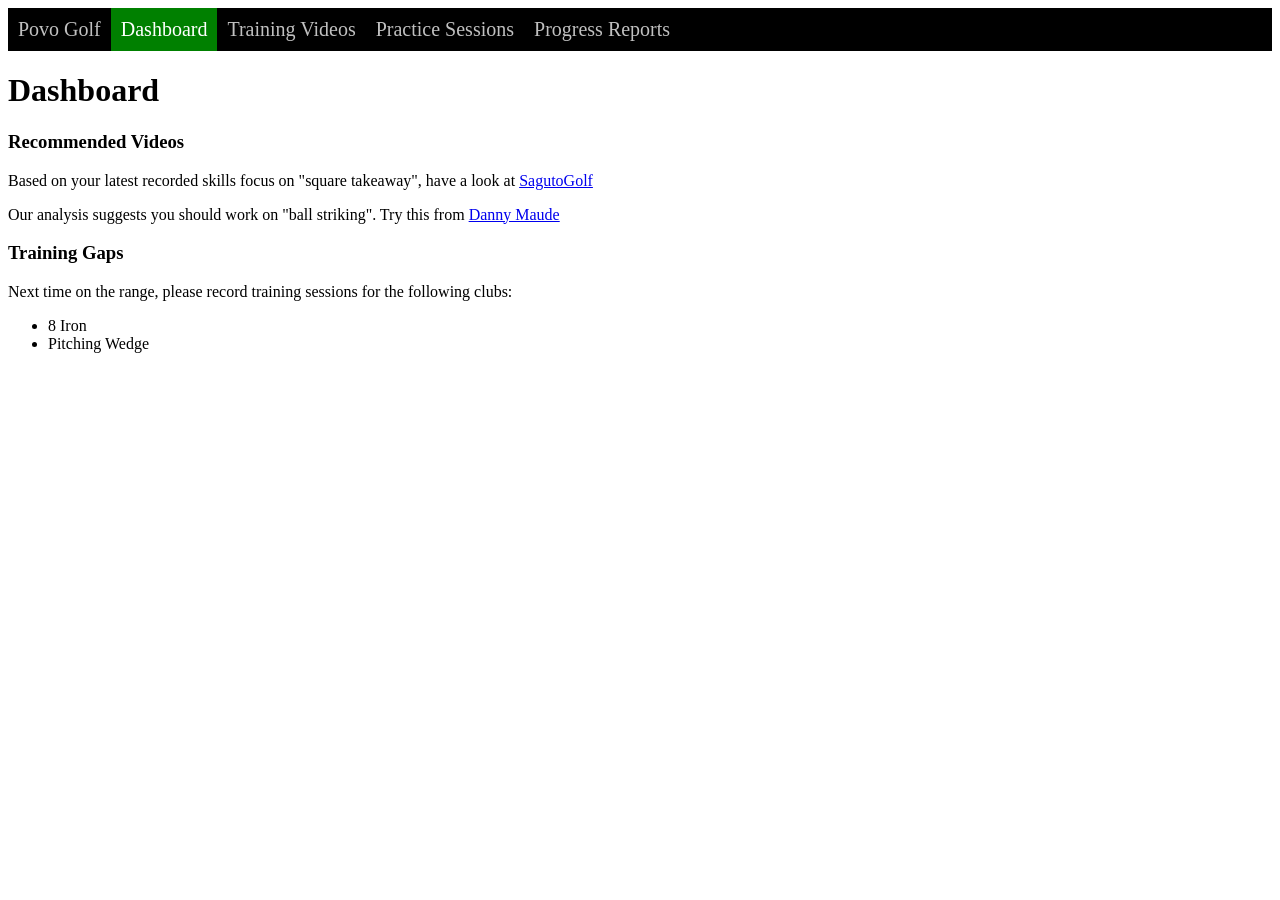
==== docs/dashboard.html @ 46b75ca6 "start site prototype" ====
<!DOCTYPE html>
<html>
<head>
    <title>Dashboard</title>
    <link rel="stylesheet" href="css/site.css" />
</head>
<body>

    <div class="menu">
        <a href="index.html">Povo Golf</a>
        <a class="active" href="dashboard.html">Dashboard</a>
        <a href="videos.html">Training Videos</a>
        <a href="practice.html">Practice Sessions</a>
        <a href="reports.html">Progress Reports</a>
    </div>

    <h1>Dashboard</h1>
    <h3>Recommended Videos</h3>
    <p>Based on your latest recorded skills focus on "square takeaway", 
        have a look at <a href="https://www.youtube.com/watch?v=ct19uObcAok&list=PLUo0KpoShpCy1DbWdjLpp-hoD2euxISqG&index=16" target="_blank">SagutoGolf</a></p>
    <p>Our analysis suggests you should work on "ball striking".  Try this from
        <a href="https://youtu.be/X_6XzQcGLUg" target="_blank">Danny Maude</a>
    </p>
    <h3>Training Gaps</h3>
    <p>Next time on the range, please record training sessions for the following clubs:</p>
    <ul>
        <li>8 Iron</li>
        <li>Pitching Wedge</li>
    </ul>
    <p></p>
</body>
<html>
---- docs/css/site.css ----
.menu {
  overflow: hidden;
  background-color: black;
}

.menu a {
  float: left;
  color: silver;
  text-align: center;
  padding: 10px 10px;
  text-decoration: none;
  font-size: 20px;
}

.menu a:hover {
  background-color: gray;
  color: black;
}

.menu a.active {
  background-color: green;
  color: white;
}
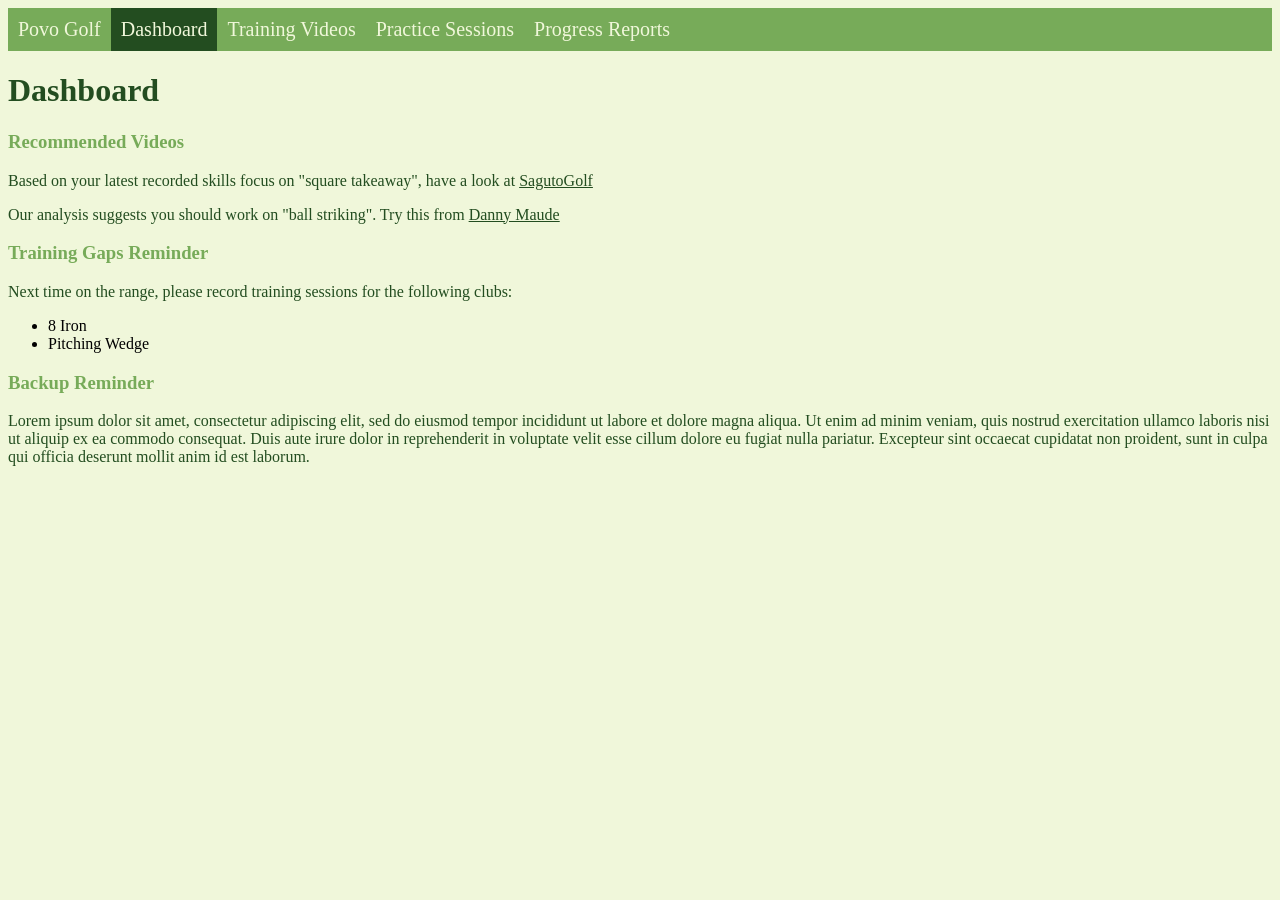
==== commit 82ae01ee: "initial demo" ====
--- a/docs/dashboard.html
+++ b/docs/dashboard.html
@@ -21,12 +21,17 @@
     <p>Our analysis suggests you should work on "ball striking".  Try this from
         <a href="https://youtu.be/X_6XzQcGLUg" target="_blank">Danny Maude</a>
     </p>
-    <h3>Training Gaps</h3>
+    <h3>Training Gaps Reminder</h3>
     <p>Next time on the range, please record training sessions for the following clubs:</p>
     <ul>
         <li>8 Iron</li>
         <li>Pitching Wedge</li>
     </ul>
-    <p></p>
+    <h3>Backup Reminder</h3>
+    <p>Lorem ipsum dolor sit amet, consectetur adipiscing elit, sed do eiusmod tempor incididunt
+ut labore et dolore magna aliqua. Ut enim ad minim veniam, quis nostrud exercitation ullamco
+laboris nisi ut aliquip ex ea commodo consequat. Duis aute irure dolor in reprehenderit in
+voluptate velit esse cillum dolore eu fugiat nulla pariatur. Excepteur sint occaecat cupidatat
+non proident, sunt in culpa qui officia deserunt mollit anim id est laborum.</p>
 </body>
 <html>
--- a/docs/css/site.css
+++ b/docs/css/site.css
@@ -1,11 +1,57 @@
+/* Colors in Palette (Parrot Green)
+Color	Hex	RGB
+#234d20	(35,77,32)
+#36802d	(54,128,45)
+#77ab59	(119,171,89)
+#c9df8a	(201,223,138)
+#f0f7da	(240,247,218)
+*/
+
+body {
+  background-color: #f0f7da;
+}
+
+h1 {
+  color: #234d20;
+}
+
+h2 {
+  color: #36802d;
+}
+
+h3 {
+  color: #77ab59;
+}
+
+p {
+  color: #234d20;
+}
+
+a {
+  color: #234d20; 
+}
+
+button {
+  background-color: #77ab59;
+  color: #f0f7da;
+  padding: 10px;
+  border: none;
+  border-radius: 5px;
+  cursor: pointer;
+}
+
+button:hover {
+  background-color: #234d20;
+}
+
 .menu {
   overflow: hidden;
-  background-color: black;
+  background-color: #77ab59;
 }
 
 .menu a {
   float: left;
-  color: silver;
+  color: #f0f7da;
   text-align: center;
   padding: 10px 10px;
   text-decoration: none;
@@ -13,11 +59,12 @@
 }
 
 .menu a:hover {
-  background-color: gray;
-  color: black;
+  background-color: #36802d;
+  color: #f0f7da;
 }
 
 .menu a.active {
-  background-color: green;
-  color: white;
+  background-color: #234d20;
+  color: #f0f7da;
 }
+
